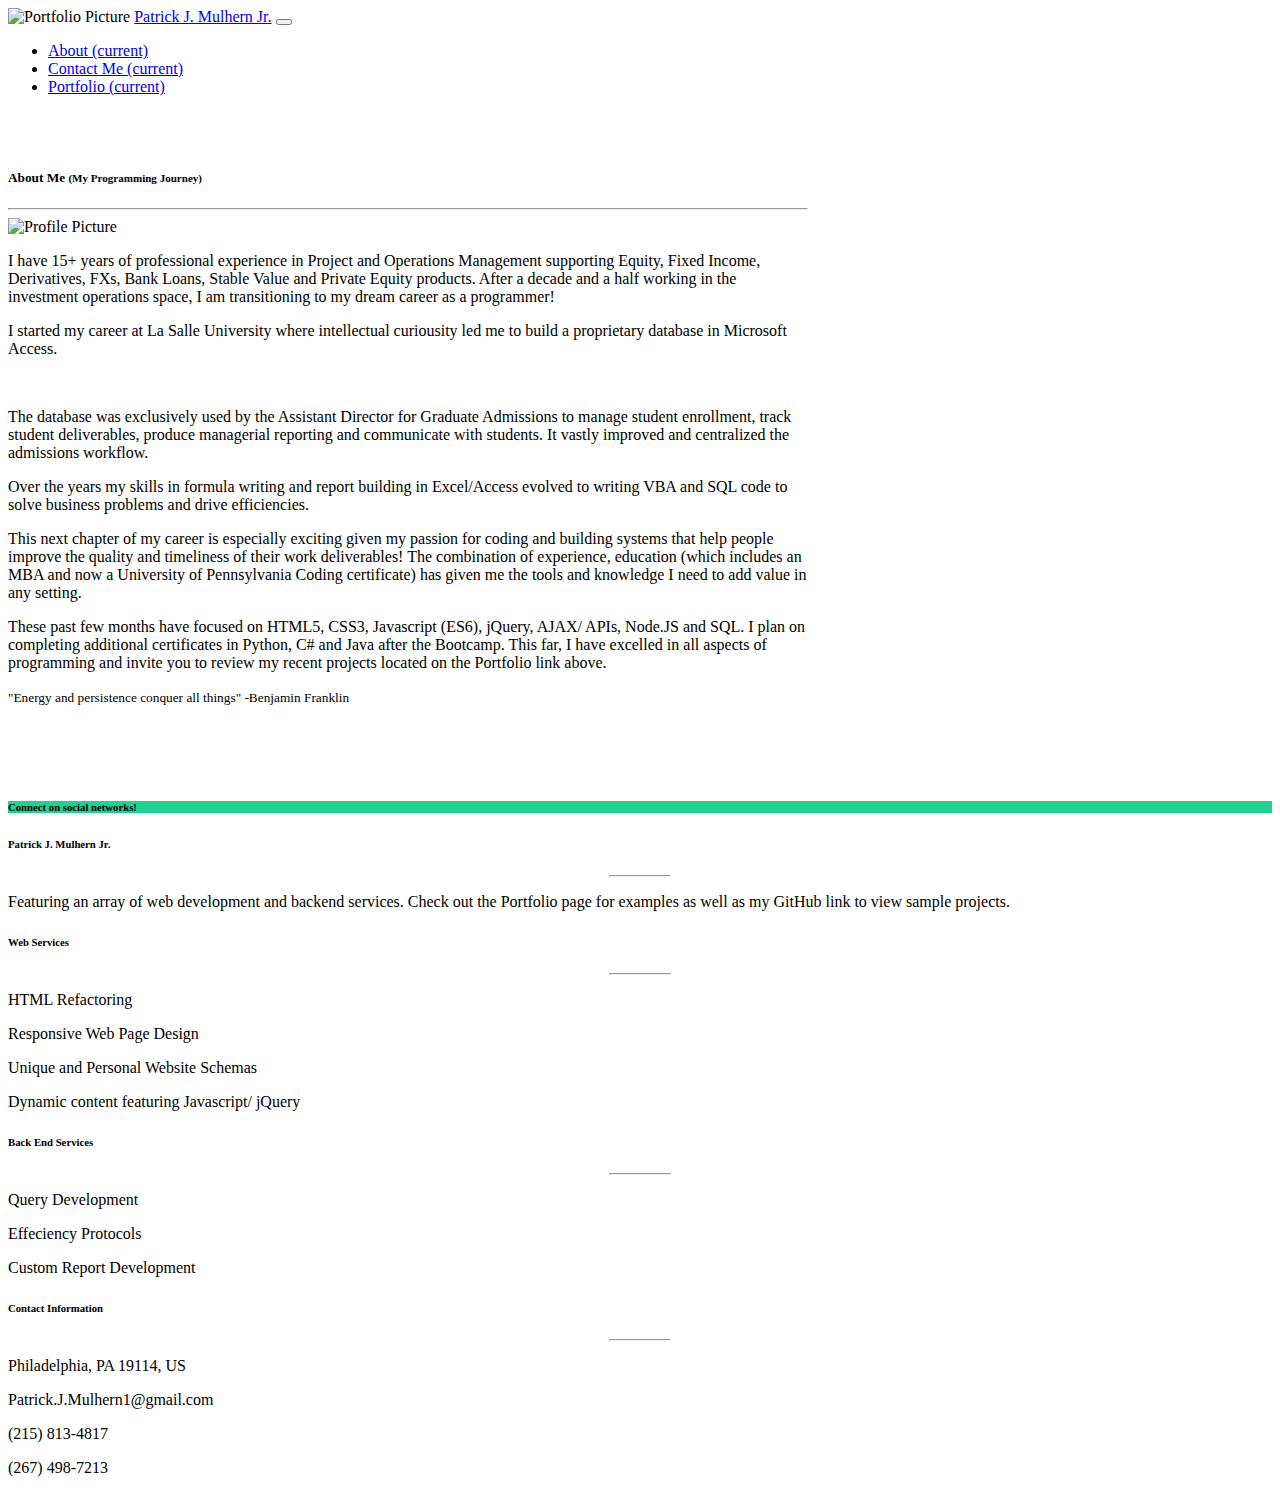
==== index.html @ f006e8f9 "Final Changes" ====
<!doctype html>
<html lang="en">
  <head>
    <!-- Required meta tags -->
    <meta charset="utf-8">
    <meta name="viewport" content="width=device-width, initial-scale=1, shrink-to-fit=no">

    <!-- Bootstrap CSS -->
    <link rel="stylesheet" href="https://stackpath.bootstrapcdn.com/bootstrap/4.5.0/css/bootstrap.min.css" integrity="sha384-9aIt2nRpC12Uk9gS9baDl411NQApFmC26EwAOH8WgZl5MYYxFfc+NcPb1dKGj7Sk" crossorigin="anonymous">
    <!-- Link to CSS style sheet -->
    <link rel="stylesheet" href="./style.css">  
    <!-- Icon for Web tab -->
    <link rel="shortcut icon" type="image/png" href= "./portfolio.png">    
    <!-- Font Awesome link -->
    <script src="https://kit.fontawesome.com/3df8a06ea2.js" crossorigin="anonymous"></script>

    <script type="text/javascript" src="https://platform.linkedin.com/badges/js/profile.js" async defer></script>
    <title>About Me</title>
  </head>
  <body>

    <!-- Navigation bar leveraging bootstrap framework: About, Contact & Portfolio links -->
    <nav class="navbar navbar-expand-lg navbar-light bg-light">
        <a class="navbar-brand">  <img src="./html3.png" alt="Portfolio Picture">  </a>
        <a class="navbar-brand" id="brand" href="#"> Patrick J. Mulhern Jr.</a>
        <button class="navbar-toggler" type="button" data-toggle="collapse" data-target="#navbarText" aria-controls="navbarText" aria-expanded="false" aria-label="Toggle navigation">
          <span class="navbar-toggler-icon"></span>
        </button>
        <div class="collapse navbar-collapse" id="navbarText">
          <ul class="navbar-nav ml-auto">
            <li class="nav-item active">
              <a class="nav-link" href="index.html" >About <span class="sr-only">(current)</span></a>
            </li>
            <li class="nav-item">
              <a class="nav-link" href="contact.html" >Contact Me <span class="sr-only">(current)</span></a>
            </li>
            <li class="nav-item">
              <a class="nav-link" href="portfolio.html" >Portfolio <span class="sr-only">(current)</span></a>
            </li>
          </ul>
        </div>
    </nav>
    
    <br> <br>
    <!-- Main About Me Section.  Leveraging a card class from Bootstrap for responsive formatting -->
    <Main class="card mb-12" id ="about" style="max-width: 800px;">
        <div class="row">
            <div class="col-sm-12">
                <h5 class="card-title ml-5 mt-3" id="about_me" >About Me <small>(My Programming Journey)</small></h5>
                <hr class="mx-5">
            </div>    
        </div>

        <Section class="row mx-5">
          <div class="col-sm-4 mt-4">
            <img src="./Profile_Pic2.jpg" class="card-img" alt="Profile Picture" width = "auto" length = "auto">
          </div>
            <div class="col-sm-7">
                <p class="card-text">I have 15+ years of professional experience in Project and Operations Management supporting Equity, Fixed Income, Derivatives, FXs, Bank Loans, Stable Value and Private Equity products. After a decade and a half working in the investment operations space, I am transitioning to my dream career as a programmer!</p>
                <p class="card-text">I started my career at La Salle University where intellectual curiousity led me to build a proprietary database in Microsoft Access. </p>
              </div> 
        </Section>

        <br>

        <Section class="row mx-5">
           <div class="col-sm-11">                           
                <p class="card-text"> The database was exclusively used by the Assistant Director for Graduate Admissions to manage student enrollment, track student deliverables, produce managerial reporting and communicate with students.  It vastly improved and centralized the admissions workflow.</p>
                <p class="card-text"> Over the years my skills in formula writing and report building in Excel/Access evolved to writing VBA and SQL code to solve business problems and drive efficiencies. </p>
                <p class="card-text"> This next chapter of my career is especially exciting given my passion for coding and building systems that help people improve the quality and timeliness of their work deliverables! The combination of experience, education (which includes an MBA and now a University of Pennsylvania Coding certificate) has given me the tools and knowledge I need to add value in any setting. </p>
                <p class="card-text"> These past few months have focused on HTML5, CSS3, Javascript (ES6), jQuery, AJAX/ APIs, Node.JS and SQL.  I plan on completing additional certificates in Python, C# and Java after the Bootcamp.  This far, I have excelled in all aspects of programming and invite you to review my recent projects located on the Portfolio link above. </p>
                <p class="card-text"><small class="text-muted">"Energy and persistence conquer all things" -Benjamin Franklin</small></p> 
             </div>
        </Section>
       
        <br>
        
        </Section>
       
      </Main>
  
    <br> <br>

  <!-- Footer -->
<footer class="page-footer font-small blue-grey lighten-5" id="sticky_footer">

    <div style="background-color: #21d192;">
      <div class="container">
  
        <!-- Grid row-->
        <div class="row py-12 d-flex align-items-center">
  
          <!-- Grid column -->
          <div class="col-md-6 col-lg-5 text-center text-md-left mb-4 mb-md-0">
            <h6 class="mb-0">Connect on social networks!</h6>
          </div>
          <!-- Grid column -->
  
          <!-- Grid column -->
          <div class="col-md-6 col-lg-7 text-center text-md-right">
             
            <!-- GitHub-->
             <a class="gplus-ic" href="https://github.com/pmulhern" target="_blank">
              <i class="fab fa-github white-text mr-4" ></i>
            </a>
            <!--Linkedin -->
            <a class="li-ic" href="https://www.linkedin.com/in/patrick-mulhern-1a82b66b?trk=profile-badge" target="_blank">
              <i class="fab fa-linkedin-in white-text mr-4"> </i>
            </a>
            <!-- Facebook -->
            <!-- <a class="fb-ic" href="https://www.facebook.com/profile.php?id=100017525283892" target="_blank">
              <i class="fab fa-facebook-f white-text mr-4"> </i>
            </a> -->
            <!-- Twitter -->
            <a class="tw-ic" href="https://twitter.com/PatrickMulher13" target="_blank">
              <i class="fab fa-twitter white-text mr-4"> </i>
            </a>
           
          </div>
          <!-- Grid column -->
  
        </div>
        <!-- Grid row-->
  
      </div>
    </div>
  
    <!-- Footer Links -->
    <div class="container text-center text-md-left mt-5">
  
      <!-- Grid row -->
      <div class="row mt-3 dark-grey-text">
  
        <!-- Grid column -->
        <div class="col-md-3 col-lg-4 col-xl-3 mb-4">
  
          <!-- Content -->
          <h6 class="text-uppercase font-weight-bold">Patrick J. Mulhern Jr.</h6>
          <hr class="teal accent-3 mb-4 mt-0 d-inline-block mx-auto" style="width: 60px;">
          <p>Featuring an array of web development and backend services.  Check out the Portfolio page for examples as well as my GitHub link to view sample projects.</p>
  
        </div>
        <!-- Grid column -->
  
        <!-- Grid column -->
        <div class="col-md-2 col-lg-2 col-xl-2 mx-auto mb-4">
  
          <!-- Web Services - Just making stuff up for now -->
          <h6 class="text-uppercase font-weight-bold">Web Services</h6>
          <hr class="teal accent-3 mb-4 mt-0 d-inline-block mx-auto" style="width: 60px;">
          <p>
            <a class="dark-grey-text" >HTML Refactoring</a>
          </p>
          <p>
            <a class="dark-grey-text" >Responsive Web Page Design</a>
          </p>
          <p>
            <a class="dark-grey-text" >Unique and Personal Website Schemas</a>
          </p>
          <p>
            <a class="dark-grey-text" >Dynamic content featuring Javascript/ jQuery</a>
          </p>
  
        </div>
        <!-- Grid column -->
  
        <!-- Grid column -->
        <div class="col-md-3 col-lg-2 col-xl-2 mx-auto mb-4">
  
          <!-- Links -->
          <h6 class="text-uppercase font-weight-bold">Back End Services</h6>
          <hr class="teal accent-3 mb-4 mt-0 d-inline-block mx-auto" style="width: 60px;">
          <p>
            <a class="dark-grey-text" >Query Development</a>
          </p>
          <p>
            <a class="dark-grey-text" >Effeciency Protocols</a>
          </p>
          <p>
            <a class="dark-grey-text" >Custom Report Development</a>
          </p>

  
        </div>
        <!-- Grid column -->
  
        <!-- Grid column -->
        <div class="col-md-4 col-lg-3 col-xl-3 mx-auto mb-md-0 mb-4">
  
          <!-- Links -->
          <h6 class="text-uppercase font-weight-bold">Contact Information</h6>
          <hr class="teal accent-3 mb-4 mt-0 d-inline-block mx-auto" style="width: 60px;">
          <p>
            <i class="fas fa-home mr-3"></i> Philadelphia, PA 19114, US</p>
          <p>
            <i class="fas fa-envelope mr-3"></i> Patrick.J.Mulhern1@gmail.com</p>
          <p>
            <i class="fas fa-phone mr-3"></i> (215) 813-4817</p>
          <p>
            <i class="fas fa-print mr-3"></i> (267) 498-7213</p>
  
        </div>
        <!-- Grid column -->
  
      </div>
      <!-- Grid row -->
  
    </div>
    <!-- Footer Links -->

  </footer>
  <!-- Footer -->

    <!-- Optional JavaScript -->
    <!-- jQuery first, then Popper.js, then Bootstrap JS -->
    <script src="https://code.jquery.com/jquery-3.5.1.slim.min.js" integrity="sha384-DfXdz2htPH0lsSSs5nCTpuj/zy4C+OGpamoFVy38MVBnE+IbbVYUew+OrCXaRkfj" crossorigin="anonymous"></script>
    <script src="https://cdn.jsdelivr.net/npm/popper.js@1.16.0/dist/umd/popper.min.js" integrity="sha384-Q6E9RHvbIyZFJoft+2mJbHaEWldlvI9IOYy5n3zV9zzTtmI3UksdQRVvoxMfooAo" crossorigin="anonymous"></script>
    <script src="https://stackpath.bootstrapcdn.com/bootstrap/4.5.0/js/bootstrap.min.js" integrity="sha384-OgVRvuATP1z7JjHLkuOU7Xw704+h835Lr+6QL9UvYjZE3Ipu6Tp75j7Bh/kR0JKI" crossorigin="anonymous"></script>
  </body>
</html>
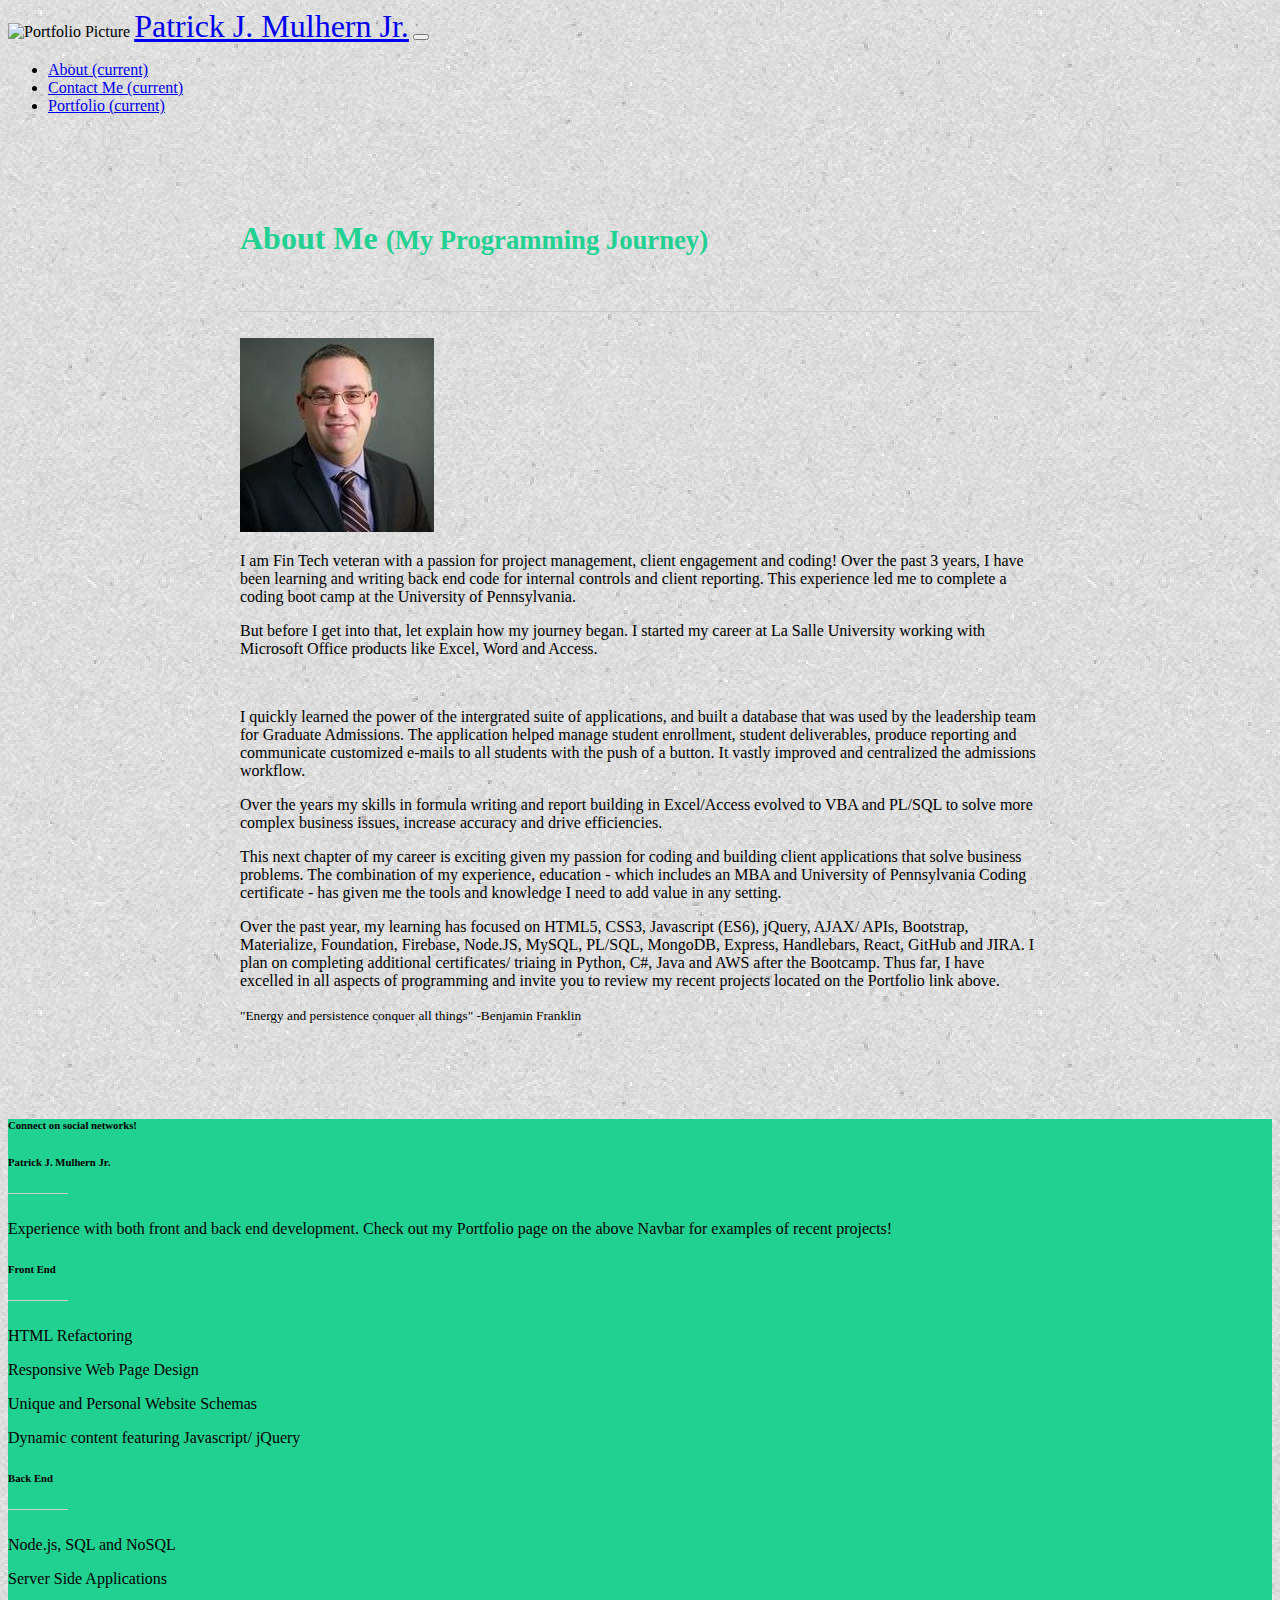
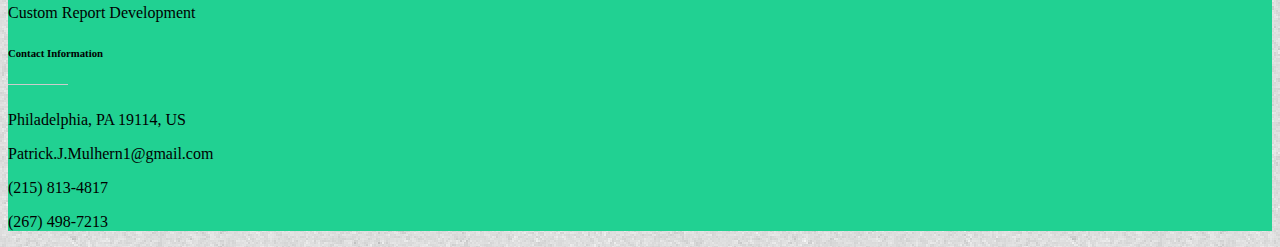
==== commit ced025fb: "Including Project2 and other formatting enhancements" ====
--- a/index.html
+++ b/index.html
@@ -10,7 +10,7 @@
     <!-- Link to CSS style sheet -->
     <link rel="stylesheet" href="./style.css">  
     <!-- Icon for Web tab -->
-    <link rel="shortcut icon" type="image/png" href= "./portfolio.png">    
+    <link rel="shortcut icon" type="image/png" href= "./Assets/portfolio.png">    
     <!-- Font Awesome link -->
     <script src="https://kit.fontawesome.com/3df8a06ea2.js" crossorigin="anonymous"></script>
 
@@ -21,7 +21,7 @@
 
     <!-- Navigation bar leveraging bootstrap framework: About, Contact & Portfolio links -->
     <nav class="navbar navbar-expand-lg navbar-light bg-light">
-        <a class="navbar-brand">  <img src="./html3.png" alt="Portfolio Picture">  </a>
+        <a class="navbar-brand">  <img src="./Assets/html3.png" alt="Portfolio Picture">  </a>
         <a class="navbar-brand" id="brand" href="#"> Patrick J. Mulhern Jr.</a>
         <button class="navbar-toggler" type="button" data-toggle="collapse" data-target="#navbarText" aria-controls="navbarText" aria-expanded="false" aria-label="Toggle navigation">
           <span class="navbar-toggler-icon"></span>
@@ -52,23 +52,23 @@
         </div>
 
         <Section class="row mx-5">
-          <div class="col-sm-4 mt-4">
-            <img src="./Profile_Pic2.jpg" class="card-img" alt="Profile Picture" width = "auto" length = "auto">
+          <div class="col-sm-4 mt-2">
+            <img src="./Assets/Profile_Pic2.jpg" class="card-img" alt="Profile Picture" width = "auto" length = "auto">
           </div>
-            <div class="col-sm-7">
-                <p class="card-text">I have 15+ years of professional experience in Project and Operations Management supporting Equity, Fixed Income, Derivatives, FXs, Bank Loans, Stable Value and Private Equity products. After a decade and a half working in the investment operations space, I am transitioning to my dream career as a programmer!</p>
-                <p class="card-text">I started my career at La Salle University where intellectual curiousity led me to build a proprietary database in Microsoft Access. </p>
+            <div class="col-sm-8">
+                <p class="card-text">I am Fin Tech veteran with a passion for project management, client engagement and coding!  Over the past 3 years, I have been learning and writing back end code for internal controls and client reporting. This experience led me to complete a coding boot camp at the University of Pennsylvania.</p>
+                <p class="card-text">But before I get into that, let explain how my journey began.  I started my career at La Salle University working with Microsoft Office products like Excel, Word and Access. </p>
               </div> 
         </Section>
 
         <br>
 
         <Section class="row mx-5">
-           <div class="col-sm-11">                           
-                <p class="card-text"> The database was exclusively used by the Assistant Director for Graduate Admissions to manage student enrollment, track student deliverables, produce managerial reporting and communicate with students.  It vastly improved and centralized the admissions workflow.</p>
-                <p class="card-text"> Over the years my skills in formula writing and report building in Excel/Access evolved to writing VBA and SQL code to solve business problems and drive efficiencies. </p>
-                <p class="card-text"> This next chapter of my career is especially exciting given my passion for coding and building systems that help people improve the quality and timeliness of their work deliverables! The combination of experience, education (which includes an MBA and now a University of Pennsylvania Coding certificate) has given me the tools and knowledge I need to add value in any setting. </p>
-                <p class="card-text"> These past few months have focused on HTML5, CSS3, Javascript (ES6), jQuery, AJAX/ APIs, Node.JS and SQL.  I plan on completing additional certificates in Python, C# and Java after the Bootcamp.  This far, I have excelled in all aspects of programming and invite you to review my recent projects located on the Portfolio link above. </p>
+           <div class="col-sm-12">                           
+                <p class="card-text"> I quickly learned the power of the intergrated suite of applications, and built a database that was used by the leadership team for Graduate Admissions.  The application helped manage student enrollment, student deliverables, produce reporting and communicate customized e-mails to all students with the push of a button.  It vastly improved and centralized the admissions workflow.</p>
+                <p class="card-text"> Over the years my skills in formula writing and report building in Excel/Access evolved to VBA and PL/SQL to solve more complex business issues, increase accuracy and drive efficiencies. </p>
+                <p class="card-text"> This next chapter of my career is exciting given my passion for coding and building client applications that solve business problems. The combination of my experience, education - which includes an MBA and University of Pennsylvania Coding certificate - has given me the tools and knowledge I need to add value in any setting. </p>
+                <p class="card-text"> Over the past year, my learning has focused on HTML5, CSS3, Javascript (ES6), jQuery, AJAX/ APIs, Bootstrap, Materialize, Foundation, Firebase, Node.JS, MySQL, PL/SQL, MongoDB, Express, Handlebars, React, GitHub and JIRA.  I plan on completing additional certificates/ triaing in Python, C#, Java and AWS after the Bootcamp.  Thus far, I have excelled in all aspects of programming and invite you to review my recent projects located on the Portfolio link above. </p>
                 <p class="card-text"><small class="text-muted">"Energy and persistence conquer all things" -Benjamin Franklin</small></p> 
              </div>
         </Section>
@@ -82,9 +82,9 @@
     <br> <br>
 
   <!-- Footer -->
-<footer class="page-footer font-small blue-grey lighten-5" id="sticky_footer">
-
-    <div style="background-color: #21d192;">
+<footer style="background-color: #21d192;" class="page-footer font-small blue-grey lighten-5" id="sticky_footer">
+
+    <div>
       <div class="container">
   
         <!-- Grid row-->
@@ -137,7 +137,7 @@
           <!-- Content -->
           <h6 class="text-uppercase font-weight-bold">Patrick J. Mulhern Jr.</h6>
           <hr class="teal accent-3 mb-4 mt-0 d-inline-block mx-auto" style="width: 60px;">
-          <p>Featuring an array of web development and backend services.  Check out the Portfolio page for examples as well as my GitHub link to view sample projects.</p>
+          <p>Experience with both front and back end development.  Check out my Portfolio page on the above Navbar for examples of recent projects!</p>
   
         </div>
         <!-- Grid column -->
@@ -146,7 +146,7 @@
         <div class="col-md-2 col-lg-2 col-xl-2 mx-auto mb-4">
   
           <!-- Web Services - Just making stuff up for now -->
-          <h6 class="text-uppercase font-weight-bold">Web Services</h6>
+          <h6 class="text-uppercase font-weight-bold">Front End</h6>
           <hr class="teal accent-3 mb-4 mt-0 d-inline-block mx-auto" style="width: 60px;">
           <p>
             <a class="dark-grey-text" >HTML Refactoring</a>
@@ -168,17 +168,18 @@
         <div class="col-md-3 col-lg-2 col-xl-2 mx-auto mb-4">
   
           <!-- Links -->
-          <h6 class="text-uppercase font-weight-bold">Back End Services</h6>
-          <hr class="teal accent-3 mb-4 mt-0 d-inline-block mx-auto" style="width: 60px;">
-          <p>
-            <a class="dark-grey-text" >Query Development</a>
-          </p>
-          <p>
-            <a class="dark-grey-text" >Effeciency Protocols</a>
+          <h6 class="text-uppercase font-weight-bold">Back End</h6>
+          <hr class="teal accent-3 mb-4 mt-0 d-inline-block mx-auto" style="width: 60px;">
+          <p>
+            <a class="dark-grey-text" >Node.js, SQL and NoSQL</a>
+          </p>
+          <p>
+            <a class="dark-grey-text" >Server Side Applications</a>
           </p>
           <p>
             <a class="dark-grey-text" >Custom Report Development</a>
           </p>
+
 
   
         </div>
--- a/style.css
+++ b/style.css
@@ -0,0 +1,67 @@
+/* Adding the background to all 3 html pages*/
+body {
+background: url(./Assets/texture.png)
+}
+
+/* Formatting my name on the nav bar*/
+#brand {
+
+    font-size: xx-large;
+    margin: 15px, 10px, 15px, 10px;
+    padding: 15px, 10px, 15px, 10px;
+    }
+
+/* Adding the Hover Format to the About, Contact Me and Portfolio links on the nav bar*/
+.nav-link:hover {
+    background-color: #21d192;
+    }
+
+/* Adding an Active Format to the About, Contact Me and Portfolio links on the nav bar*/
+.nav-link:active {
+    font-size: x-large;
+    font-weight: bold;
+    }
+
+/* Centers the About Me Card on the About tab*/
+#about {
+    margin-right: auto;
+    margin-left: auto;
+}
+
+/* Centers the Contact Me Card on the Contact Me tab*/
+#contact {
+    margin-right: auto;
+    margin-left: auto;
+}
+
+/* Formatting for the Header on the About Me tab*/
+#about_me {
+    color: #21d192;
+    font-weight: bold;
+    font-size: xx-large;
+    }
+
+/* Formatting for the Header on the Contact Me tab*/
+#contact_me {
+    color: #21d192;
+    font-weight: bold;
+    font-size: xx-large;
+    }
+
+/* Formatting for the Header on the Portfolio tab*/
+#portfolio {
+    color: #21d192;
+    font-weight: bold;
+    font-size: xx-large;
+    }
+
+/* Formatting the line that separates the headers from the sections on the main cards/ forms*/  
+hr {
+        display: block;
+        height: 10px;
+        border: 0;
+        border-top: 1px solid #ccc;
+        margin: 1em 0;
+        padding: 0;
+    }
+
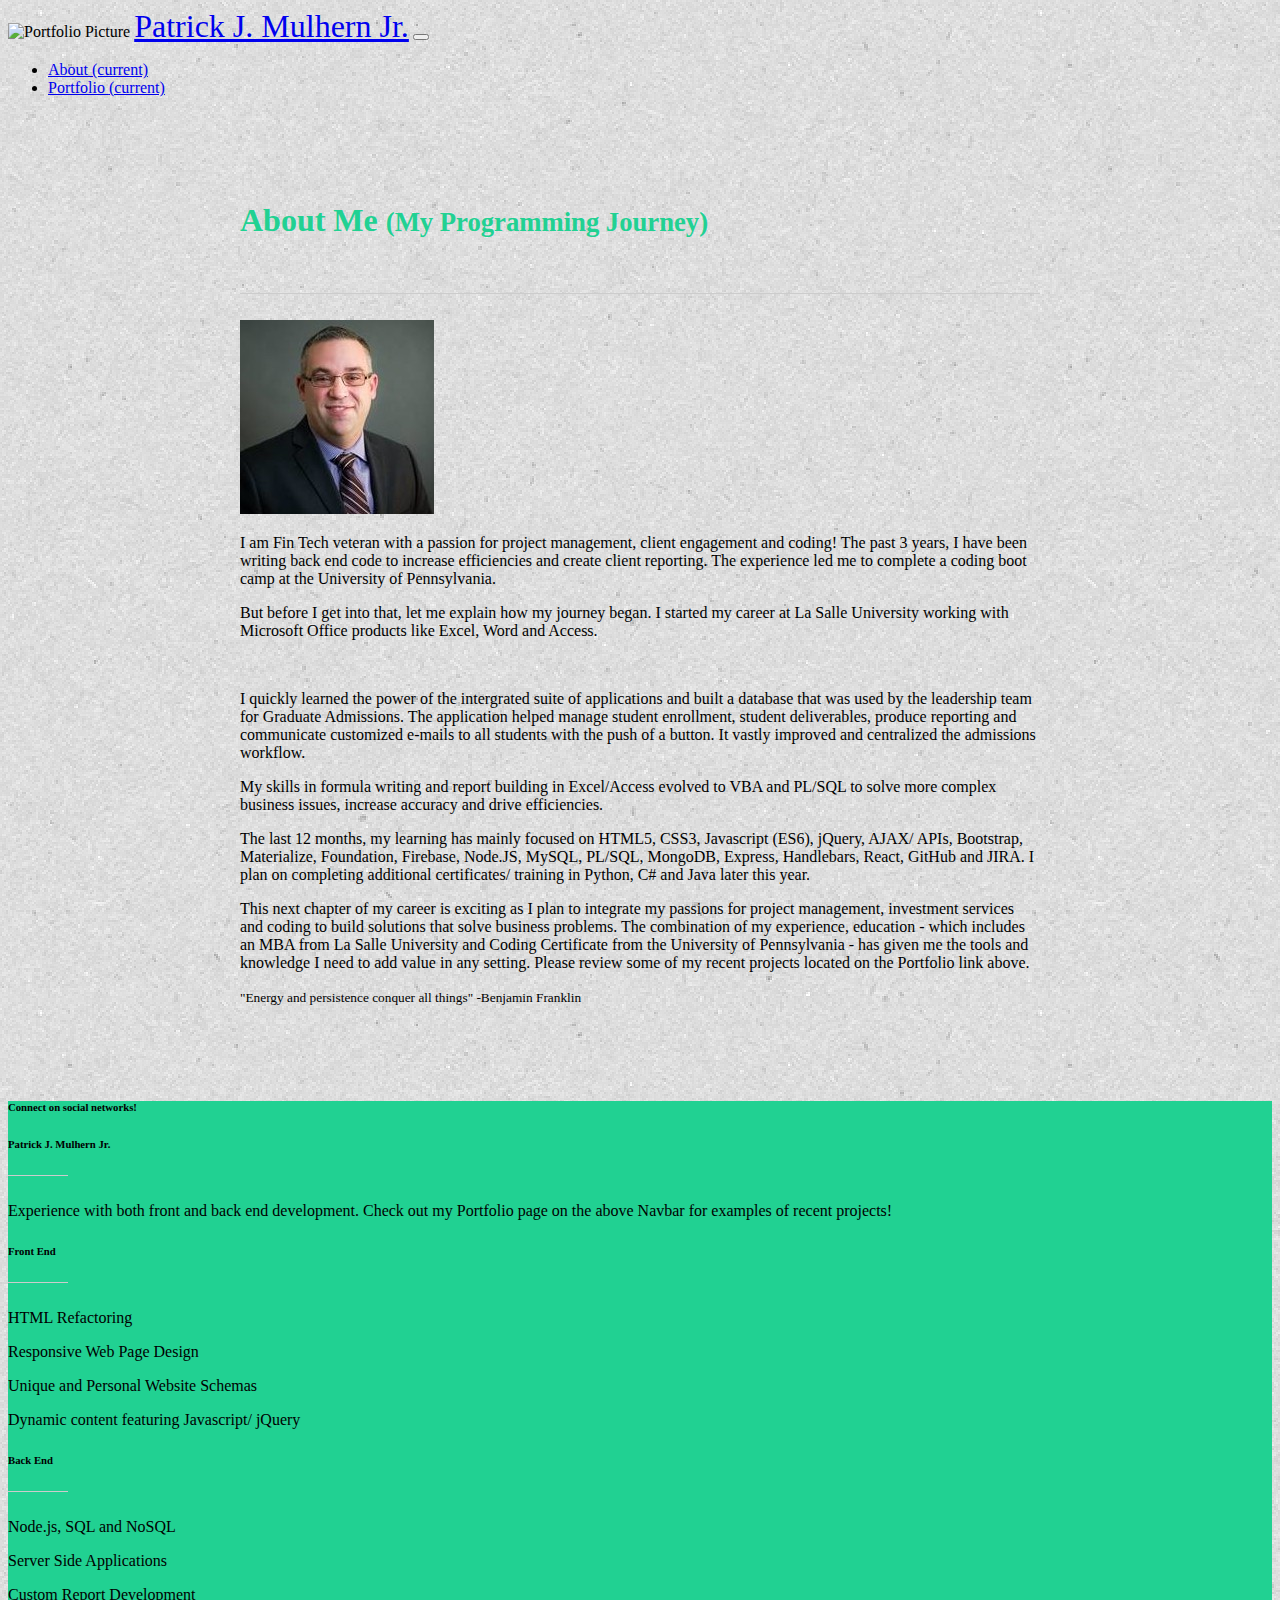
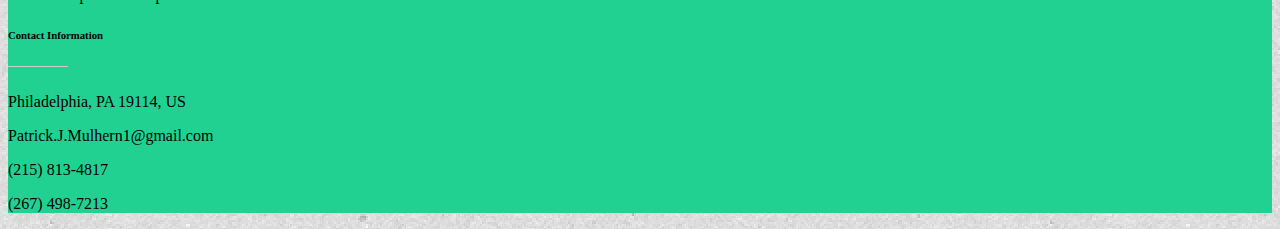
==== commit e4e6332e: "Update index.html" ====
--- a/index.html
+++ b/index.html
@@ -31,9 +31,9 @@
             <li class="nav-item active">
               <a class="nav-link" href="index.html" >About <span class="sr-only">(current)</span></a>
             </li>
-            <li class="nav-item">
+           <!-- <li class="nav-item">
               <a class="nav-link" href="contact.html" >Contact Me <span class="sr-only">(current)</span></a>
-            </li>
+            </li> -->
             <li class="nav-item">
               <a class="nav-link" href="portfolio.html" >Portfolio <span class="sr-only">(current)</span></a>
             </li>
@@ -56,8 +56,8 @@
             <img src="./Assets/Profile_Pic2.jpg" class="card-img" alt="Profile Picture" width = "auto" length = "auto">
           </div>
             <div class="col-sm-8">
-                <p class="card-text">I am Fin Tech veteran with a passion for project management, client engagement and coding!  Over the past 3 years, I have been learning and writing back end code for internal controls and client reporting. This experience led me to complete a coding boot camp at the University of Pennsylvania.</p>
-                <p class="card-text">But before I get into that, let explain how my journey began.  I started my career at La Salle University working with Microsoft Office products like Excel, Word and Access. </p>
+                <p class="card-text">I am Fin Tech veteran with a passion for project management, client engagement and coding!  The past 3 years, I have been writing back end code to increase efficiencies and create client reporting. The experience led me to complete a coding boot camp at the University of Pennsylvania.</p>
+                <p class="card-text">But before I get into that, let me explain how my journey began.  I started my career at La Salle University working with Microsoft Office products like Excel, Word and Access. </p>
               </div> 
         </Section>
 
@@ -65,10 +65,10 @@
 
         <Section class="row mx-5">
            <div class="col-sm-12">                           
-                <p class="card-text"> I quickly learned the power of the intergrated suite of applications, and built a database that was used by the leadership team for Graduate Admissions.  The application helped manage student enrollment, student deliverables, produce reporting and communicate customized e-mails to all students with the push of a button.  It vastly improved and centralized the admissions workflow.</p>
-                <p class="card-text"> Over the years my skills in formula writing and report building in Excel/Access evolved to VBA and PL/SQL to solve more complex business issues, increase accuracy and drive efficiencies. </p>
-                <p class="card-text"> This next chapter of my career is exciting given my passion for coding and building client applications that solve business problems. The combination of my experience, education - which includes an MBA and University of Pennsylvania Coding certificate - has given me the tools and knowledge I need to add value in any setting. </p>
-                <p class="card-text"> Over the past year, my learning has focused on HTML5, CSS3, Javascript (ES6), jQuery, AJAX/ APIs, Bootstrap, Materialize, Foundation, Firebase, Node.JS, MySQL, PL/SQL, MongoDB, Express, Handlebars, React, GitHub and JIRA.  I plan on completing additional certificates/ triaing in Python, C#, Java and AWS after the Bootcamp.  Thus far, I have excelled in all aspects of programming and invite you to review my recent projects located on the Portfolio link above. </p>
+                <p class="card-text"> I quickly learned the power of the intergrated suite of applications and built a database that was used by the leadership team for Graduate Admissions.  The application helped manage student enrollment, student deliverables, produce reporting and communicate customized e-mails to all students with the push of a button.  It vastly improved and centralized the admissions workflow.</p>
+                <p class="card-text"> My skills in formula writing and report building in Excel/Access evolved to VBA and PL/SQL to solve more complex business issues, increase accuracy and drive efficiencies. </p>
+                <p class="card-text"> The last 12 months, my learning has mainly focused on HTML5, CSS3, Javascript (ES6), jQuery, AJAX/ APIs, Bootstrap, Materialize, Foundation, Firebase, Node.JS, MySQL, PL/SQL, MongoDB, Express, Handlebars, React, GitHub and JIRA.  I plan on completing additional certificates/ training in Python, C# and Java later this year. </p>
+                <p class="card-text"> This next chapter of my career is exciting as I plan to integrate my passions for project management, investment services and coding to build solutions that solve business problems. The combination of my experience, education - which includes an MBA from La Salle University and Coding Certificate from the University of Pennsylvania - has given me the tools and knowledge I need to add value in any setting. Please review some of my recent projects located on the Portfolio link above.</p>   
                 <p class="card-text"><small class="text-muted">"Energy and persistence conquer all things" -Benjamin Franklin</small></p> 
              </div>
         </Section>
@@ -218,4 +218,4 @@
     <script src="https://cdn.jsdelivr.net/npm/popper.js@1.16.0/dist/umd/popper.min.js" integrity="sha384-Q6E9RHvbIyZFJoft+2mJbHaEWldlvI9IOYy5n3zV9zzTtmI3UksdQRVvoxMfooAo" crossorigin="anonymous"></script>
     <script src="https://stackpath.bootstrapcdn.com/bootstrap/4.5.0/js/bootstrap.min.js" integrity="sha384-OgVRvuATP1z7JjHLkuOU7Xw704+h835Lr+6QL9UvYjZE3Ipu6Tp75j7Bh/kR0JKI" crossorigin="anonymous"></script>
   </body>
-</html>+</html>
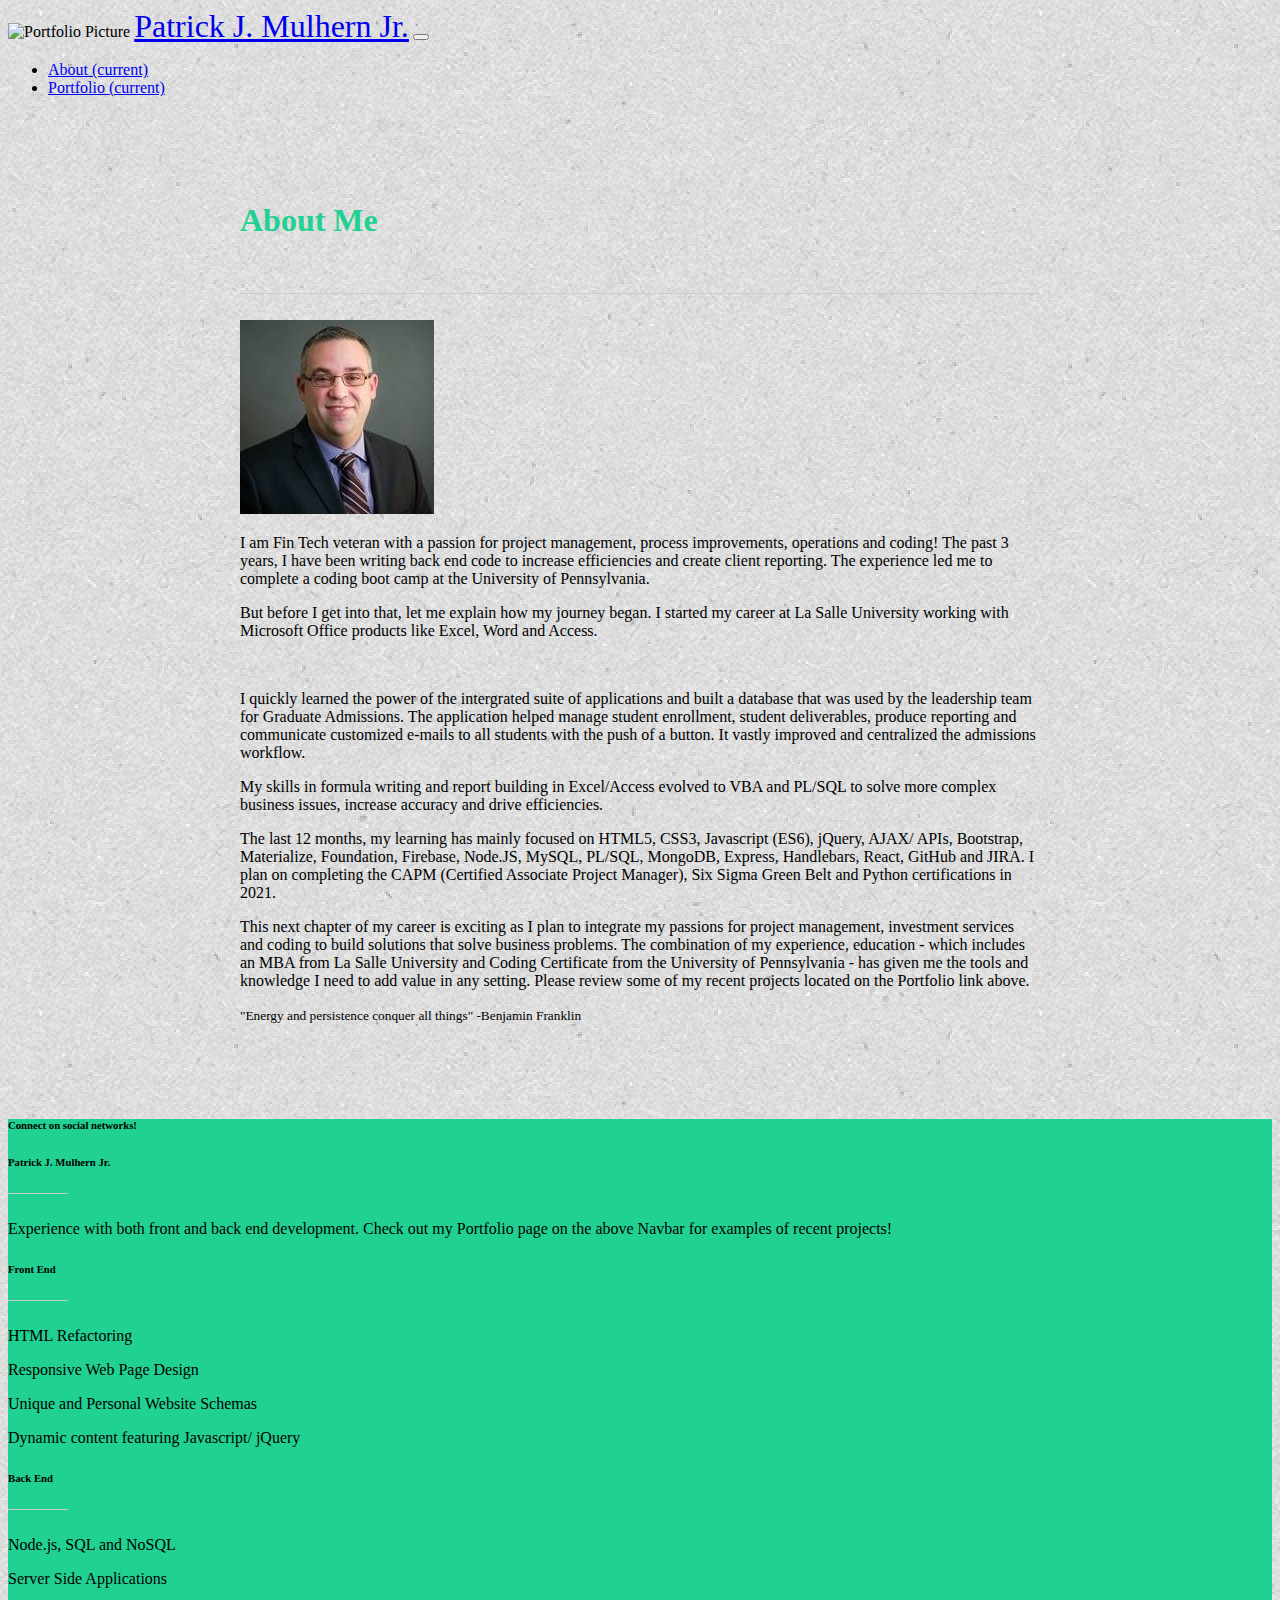
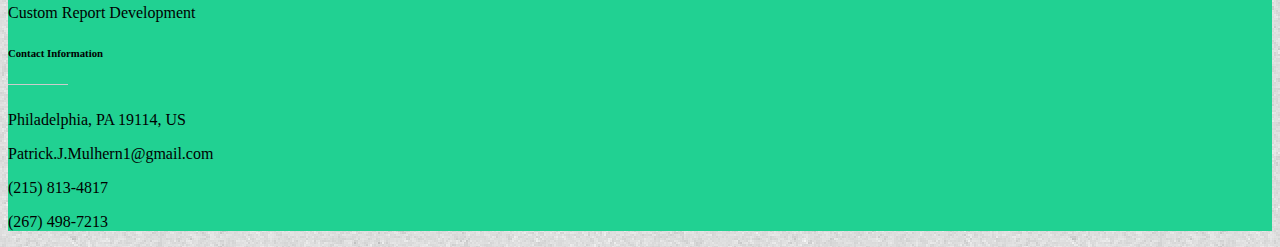
==== commit ca8378ef: "Update index.html" ====
--- a/index.html
+++ b/index.html
@@ -46,7 +46,7 @@
     <Main class="card mb-12" id ="about" style="max-width: 800px;">
         <div class="row">
             <div class="col-sm-12">
-                <h5 class="card-title ml-5 mt-3" id="about_me" >About Me <small>(My Programming Journey)</small></h5>
+                <h5 class="card-title ml-5 mt-3" id="about_me" >About Me</h5>
                 <hr class="mx-5">
             </div>    
         </div>
@@ -56,7 +56,7 @@
             <img src="./Assets/Profile_Pic2.jpg" class="card-img" alt="Profile Picture" width = "auto" length = "auto">
           </div>
             <div class="col-sm-8">
-                <p class="card-text">I am Fin Tech veteran with a passion for project management, client engagement and coding!  The past 3 years, I have been writing back end code to increase efficiencies and create client reporting. The experience led me to complete a coding boot camp at the University of Pennsylvania.</p>
+                <p class="card-text">I am Fin Tech veteran with a passion for project management, process improvements, operations and coding!  The past 3 years, I have been writing back end code to increase efficiencies and create client reporting. The experience led me to complete a coding boot camp at the University of Pennsylvania.</p>
                 <p class="card-text">But before I get into that, let me explain how my journey began.  I started my career at La Salle University working with Microsoft Office products like Excel, Word and Access. </p>
               </div> 
         </Section>
@@ -67,7 +67,7 @@
            <div class="col-sm-12">                           
                 <p class="card-text"> I quickly learned the power of the intergrated suite of applications and built a database that was used by the leadership team for Graduate Admissions.  The application helped manage student enrollment, student deliverables, produce reporting and communicate customized e-mails to all students with the push of a button.  It vastly improved and centralized the admissions workflow.</p>
                 <p class="card-text"> My skills in formula writing and report building in Excel/Access evolved to VBA and PL/SQL to solve more complex business issues, increase accuracy and drive efficiencies. </p>
-                <p class="card-text"> The last 12 months, my learning has mainly focused on HTML5, CSS3, Javascript (ES6), jQuery, AJAX/ APIs, Bootstrap, Materialize, Foundation, Firebase, Node.JS, MySQL, PL/SQL, MongoDB, Express, Handlebars, React, GitHub and JIRA.  I plan on completing additional certificates/ training in Python, C# and Java later this year. </p>
+                <p class="card-text"> The last 12 months, my learning has mainly focused on HTML5, CSS3, Javascript (ES6), jQuery, AJAX/ APIs, Bootstrap, Materialize, Foundation, Firebase, Node.JS, MySQL, PL/SQL, MongoDB, Express, Handlebars, React, GitHub and JIRA.  I plan on completing the CAPM (Certified Associate Project Manager), Six Sigma Green Belt and Python certifications in 2021.</p>
                 <p class="card-text"> This next chapter of my career is exciting as I plan to integrate my passions for project management, investment services and coding to build solutions that solve business problems. The combination of my experience, education - which includes an MBA from La Salle University and Coding Certificate from the University of Pennsylvania - has given me the tools and knowledge I need to add value in any setting. Please review some of my recent projects located on the Portfolio link above.</p>   
                 <p class="card-text"><small class="text-muted">"Energy and persistence conquer all things" -Benjamin Franklin</small></p> 
              </div>
